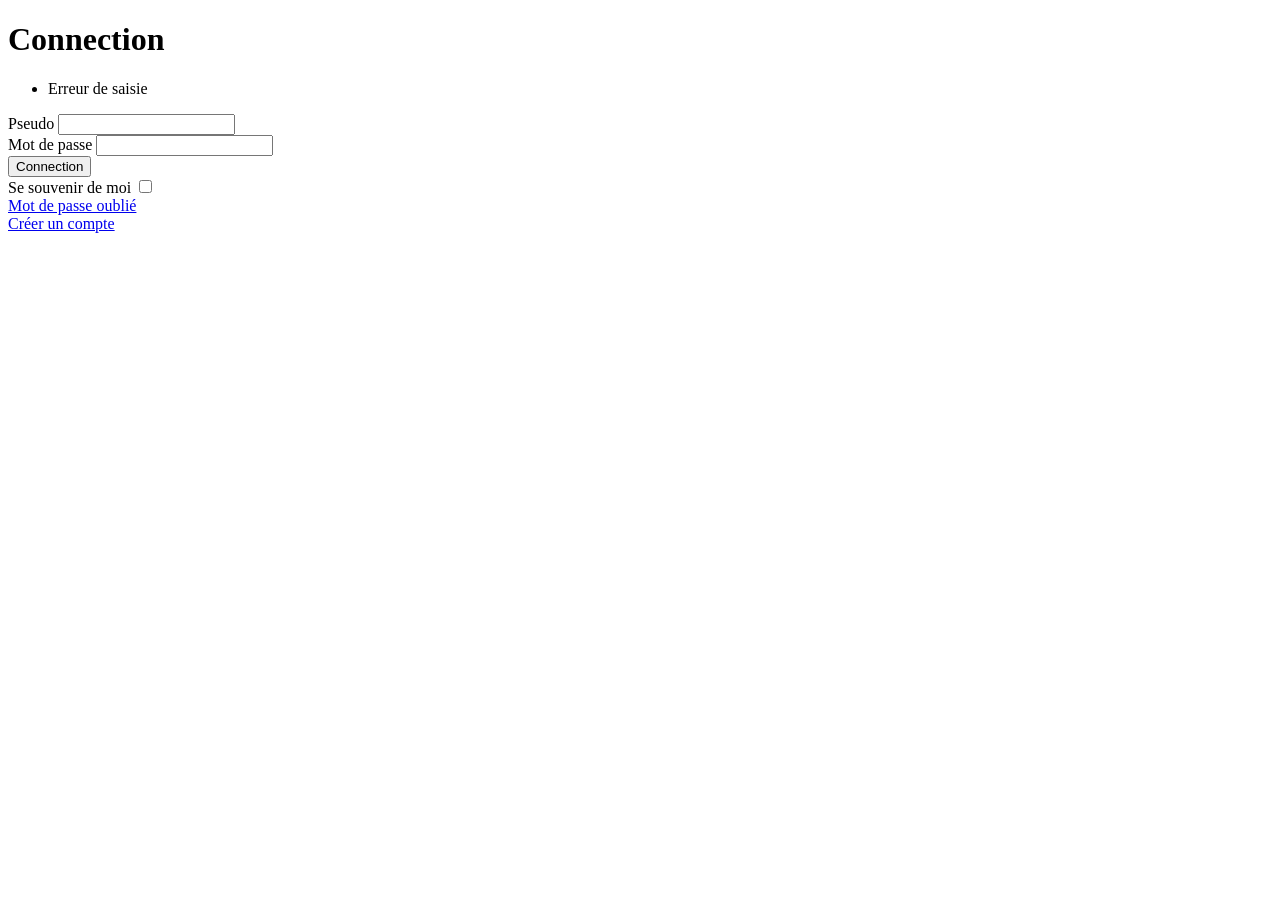
==== src/main/resources/templates/login.html @ 85b645e2 "Update login.html correction de la vue, deux colonnes pour le bouton connecter et le rememberMe" ====
<!DOCTYPE html>
<html>
<head>
<meta charset="UTF-8">
<title>Connection</title>
<link rel="stylesheet" href="/css/encheres.css" />
<link rel="stylesheet" th:href="@{/css/formulaires.css}" />
</head>
<body>
	<div th:replace="~{fragments/fragments-entete::entete}"></div>
	<form th:action="@{/login}" method="post">
		<h1>Connection</h1>
		<ul th:if="${param.error}" class="no-bullets">
			<li>Erreur de saisie</li>
		</ul>
		<div class="form-container">
			<label for="username">Pseudo</label> <input type="text" id="username"
				name="username" />
		</div>
		<div class="form-container">
			<label for="password">Mot de passe</label> <input type="password"
				id="password" name="password" />
		</div>
		<div class="form-container">
			<button type="submit" class="btn go">Connection</button>
		</div>
		<div>
			<div>
				<label>Se souvenir de moi</label> <input type="checkbox"
					name="remember-me" />
			</div>
			<a href="/utilisateurs">Mot de passe oublié</a>
		</div>
		<div class="form-row">
			<a href="/utilisateurs/signin" class="btn go">Créer un compte</a>
		</div>
	</form>
</body>
</html>
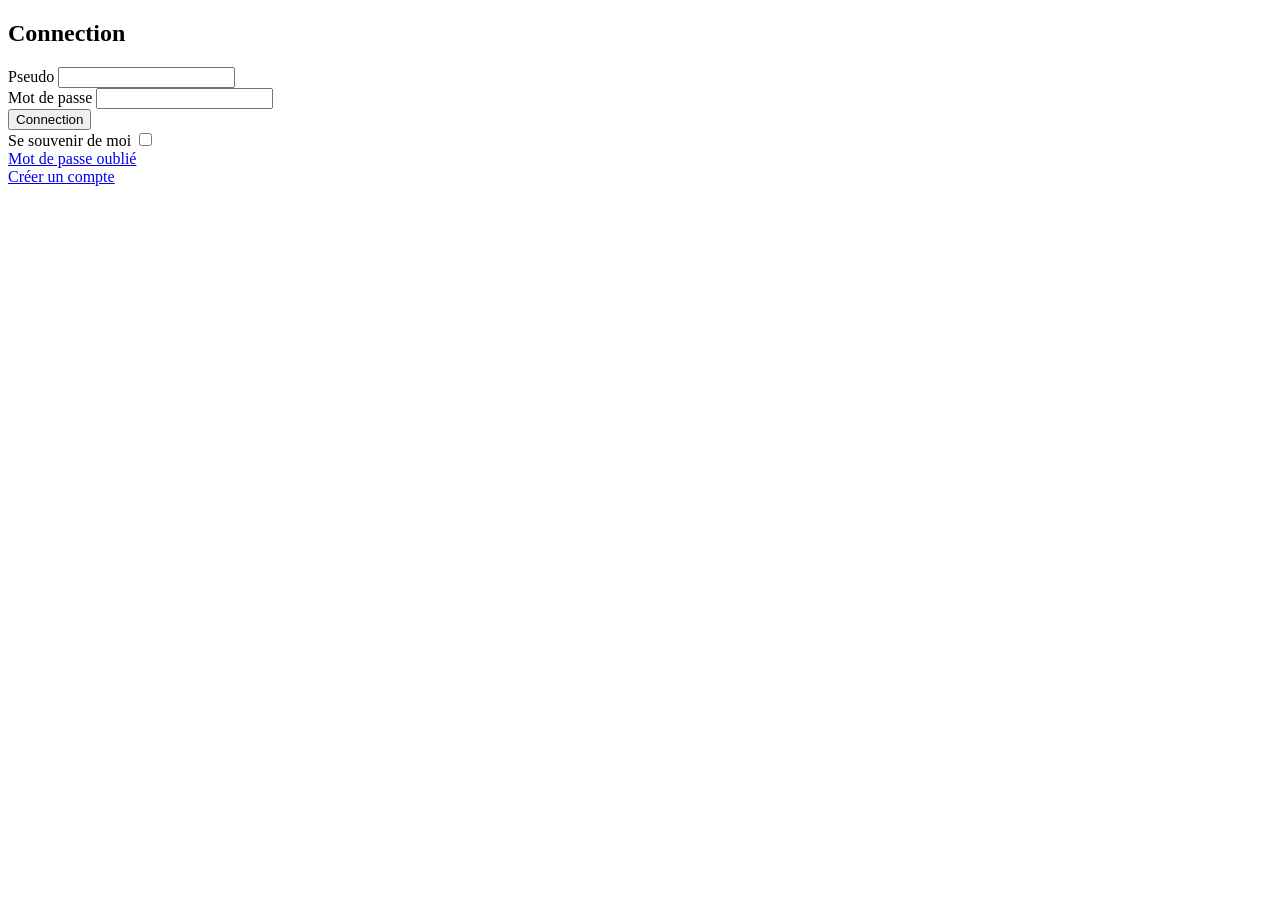
==== commit e1236195: "creation du lien sur le pseudo du vendeur avec redirection sur le controleur/travail sur les vues/cs" ====
--- a/src/main/resources/templates/login.html
+++ b/src/main/resources/templates/login.html
@@ -1,38 +1,32 @@
 <!DOCTYPE html>
 <html>
 <head>
-<meta charset="UTF-8">
-<title>Connection</title>
-<link rel="stylesheet" href="/css/encheres.css" />
-<link rel="stylesheet" th:href="@{/css/formulaires.css}" />
+	<meta charset="UTF-8">
+	<title>Connection</title>
+	<link rel="stylesheet" href="/css/encheres.css" />
+	<link rel="stylesheet" th:href="@{/css/formulaires.css}" />
 </head>
 <body>
 	<div th:replace="~{fragments/fragments-entete::entete}"></div>
 	<form th:action="@{/login}" method="post">
-		<h1>Connection</h1>
-		<ul th:if="${param.error}" class="no-bullets">
-			<li>Erreur de saisie</li>
-		</ul>
+		<h2>Connection</h2>
 		<div class="form-container">
-			<label for="username">Pseudo</label> <input type="text" id="username"
-				name="username" />
+			<label for="idPseudo">Pseudo</label> <input type="text" id="username" name="username"/>
 		</div>
 		<div class="form-container">
-			<label for="password">Mot de passe</label> <input type="password"
-				id="password" name="password" />
+			<label for="idMotDePasse">Mot de passe</label> <input type="password" name="password" />
 		</div>
 		<div class="form-container">
 			<button type="submit" class="btn go">Connection</button>
-		</div>
-		<div>
 			<div>
-				<label>Se souvenir de moi</label> <input type="checkbox"
-					name="remember-me" />
+				<div>
+					<label for="">Se souvenir de moi</label> <input type="checkbox" name="rememberMe" />
+				</div>
+				<a href="/utilisateur">Mot de passe oublié</a>
 			</div>
-			<a href="/utilisateurs">Mot de passe oublié</a>
 		</div>
 		<div class="form-row">
-			<a href="/utilisateurs/signin" class="btn go">Créer un compte</a>
+			<a href="/utilisateur/signin" class="btn go flex-center">Créer un compte</a>
 		</div>
 	</form>
 </body>
